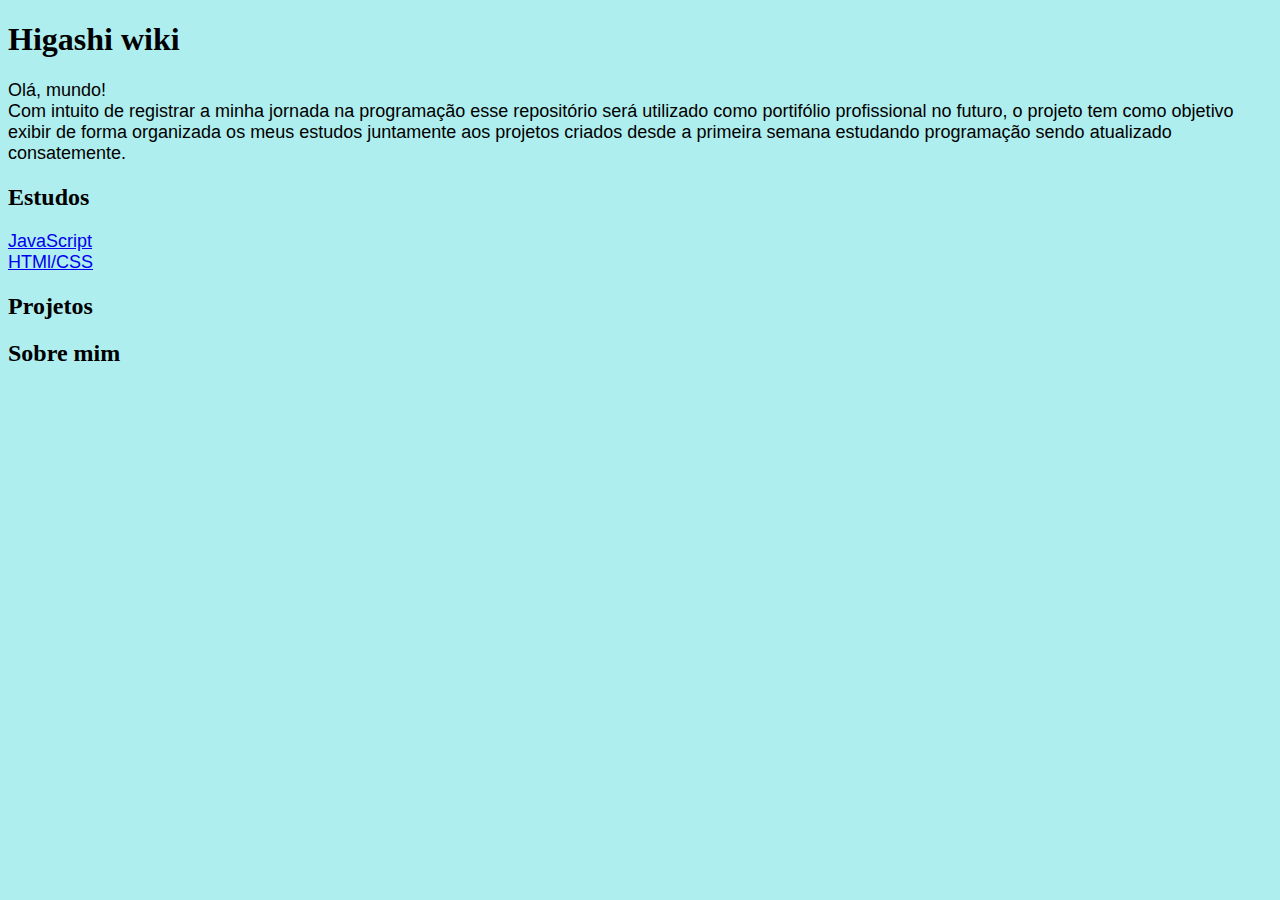
==== Estudos-wiki/index.html @ c99308f2 "Versão beta" ====
<!DOCTYPE html>
<html lang="en">
<head>
    <meta charset="UTF-8">
    <meta name="viewport" content="width=device-width, initial-scale=1.0">
    <title>Higashi wiki</title>
    <link rel="stylesheet" href="index.css">
</head>
<body>
    <h1>Higashi wiki</h1>
    <P>
        Olá, mundo!<br>
        Com intuito de registrar a minha jornada na programação esse repositório será utilizado como portifólio profissional no futuro, o projeto tem como objetivo exibir de forma organizada os meus estudos juntamente aos projetos criados desde a primeira semana estudando programação sendo atualizado consatemente.
    </P>
    <h2>Estudos</h2>
    <a href="estudos/JavaScript.html">JavaScript</a><br>
    <a href="estudos/HTML-CSS.html">HTMl/CSS</a>
    <h2>Projetos</h2>
    <h2>Sobre mim</h2>
</body>
</html>
---- Estudos-wiki/index.css ----
body {
    background-color:paleturquoise
}
p {
    font:normal 18px Arial;
}
a {
    font:normal 18px Arial;
}
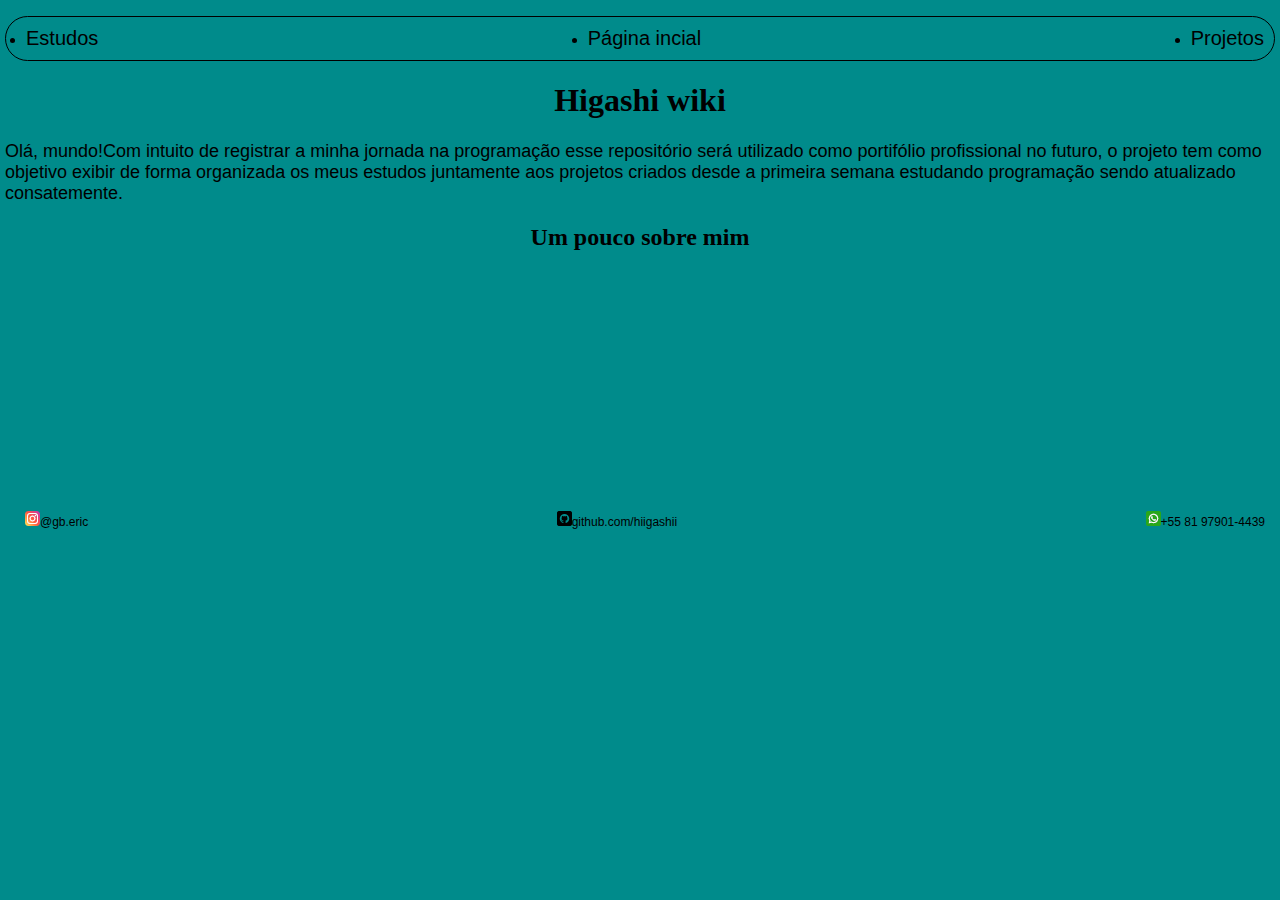
==== commit 42c3ec21: "Versão beta 1.1" ====
--- a/Estudos-wiki/index.html
+++ b/Estudos-wiki/index.html
@@ -7,15 +7,42 @@
     <link rel="stylesheet" href="index.css">
 </head>
 <body>
+    <header>
+        <nav>
+            <ul>
+                <li>
+                    <a href="estudos/index.html">Estudos</a>
+                </li>
+                <li>
+                    <a href="index.html">Página incial</a>
+                </li>
+                <li>
+                    <a href="">Projetos</a>
+                </li>
+            </ul>
+        </nav>
+    </header>
     <h1>Higashi wiki</h1>
-    <P>
-        Olá, mundo!<br>
-        Com intuito de registrar a minha jornada na programação esse repositório será utilizado como portifólio profissional no futuro, o projeto tem como objetivo exibir de forma organizada os meus estudos juntamente aos projetos criados desde a primeira semana estudando programação sendo atualizado consatemente.
-    </P>
-    <h2>Estudos</h2>
-    <a href="estudos/JavaScript.html">JavaScript</a><br>
-    <a href="estudos/HTML-CSS.html">HTMl/CSS</a>
-    <h2>Projetos</h2>
-    <h2>Sobre mim</h2>
+    <div id="desc">
+        <P>
+            Olá, mundo!Com intuito de registrar a minha jornada na programação esse repositório será utilizado como portifólio profissional no futuro, o projeto tem como objetivo exibir de forma organizada os meus estudos juntamente aos projetos criados desde a primeira semana estudando programação sendo atualizado consatemente.
+        </P>
+    </div>
+    <h2>Um pouco sobre mim</h2>
+    <footer>
+        <nav>
+            <ul id="rodape">
+                <li  class="container">
+                    <a class="l-rodape" href=""><img src="imgs/instagram.png" alt="instagram">@gb.eric</a>
+                </li>
+                <li class="container">
+                    <a class="l-rodape" href=""><img src="imgs/github.png" alt="github">github.com/hiigashii</a>
+                </li>
+                <li class="container">
+                    <a class="l-rodape" href=""><img src="imgs/whatsapp.png" alt="">+55 81 97901-4439</a>
+                </li>
+            </ul>
+        </nav>
+    </footer>
 </body>
 </html>--- a/Estudos-wiki/index.css
+++ b/Estudos-wiki/index.css
@@ -1,9 +1,43 @@
 body {
-    background-color:paleturquoise
+    background-color:darkcyan;
+    margin-left: 5px;
+    margin-right: 5px;
 }
-p {
-    font:normal 18px Arial;
+
+ul{
+    display: flex;
+    justify-content: space-between;
+    border: 1px solid black;
+    padding: 10px 10px 10px 20px ;
+    border-radius: 30px;
+    
 }
-a {
-    font:normal 18px Arial;
+h1{
+    text-align: center;
+}
+a{
+    font: normal 20px arial;
+    color: black;
+    text-decoration: none;
+}
+p{
+    font: normal 18px arial;
+}
+h2{
+    text-align: center;
+}
+#rodape{
+    margin-top: 250px;
+    margin-bottom: 0px;
+    list-style: none;
+    border: none;
+}
+.l-rodape{
+    font: normal 12px arial
+    
+}
+.container{
+    display: inline-block;
+    vertical-align: middle;
+    
 }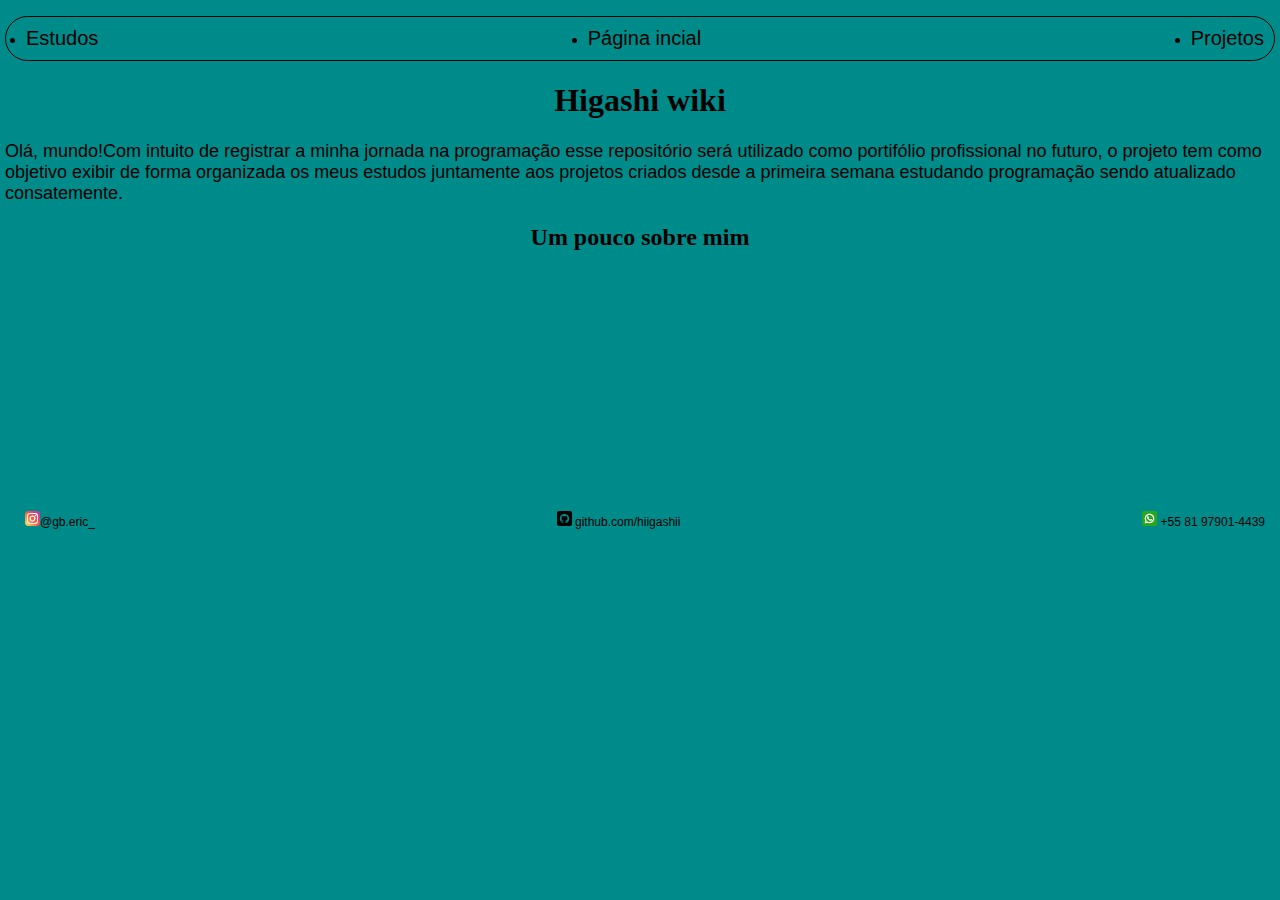
==== commit 3220622a: "Versão beta 1.2" ====
--- a/Estudos-wiki/index.html
+++ b/Estudos-wiki/index.html
@@ -33,13 +33,18 @@
         <nav>
             <ul id="rodape">
                 <li  class="container">
-                    <a class="l-rodape" href=""><img src="imgs/instagram.png" alt="instagram">@gb.eric</a>
+                    <a class="l-rodape" target="_blank" href="https://www.instagram.com/gb.eric_">
+                        <img src="imgs/instagram.png" alt="instagram">@gb.eric_</a>
                 </li>
                 <li class="container">
-                    <a class="l-rodape" href=""><img src="imgs/github.png" alt="github">github.com/hiigashii</a>
+                    <a class="l-rodape" href="https://github.com/hiigashii" target="_blank">
+                        <img src="imgs/github.png" alt="github">
+                        github.com/hiigashii</a>
                 </li>
                 <li class="container">
-                    <a class="l-rodape" href=""><img src="imgs/whatsapp.png" alt="">+55 81 97901-4439</a>
+                    <a class="l-rodape" target="_blank" href="https://api.whatsapp.com/send?phone=558197901449">
+                        <img src="imgs/whatsapp.png" alt="">
+                        +55 81 97901-4439</a>
                 </li>
             </ul>
         </nav>
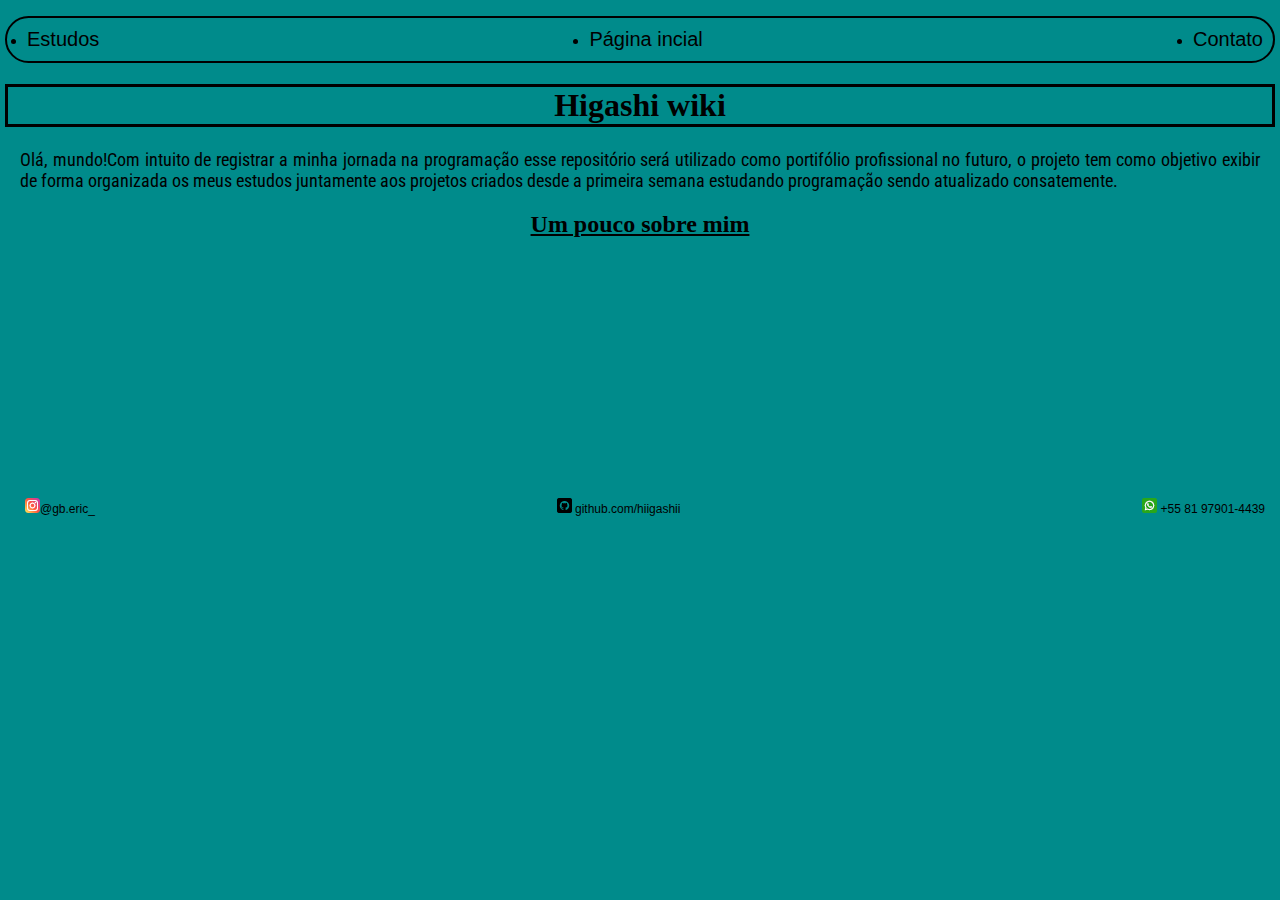
==== commit 3c83a30a: "Beta 1.2" ====
--- a/Estudos-wiki/index.html
+++ b/Estudos-wiki/index.html
@@ -10,19 +10,22 @@
     <header>
         <nav>
             <ul>
-                <li>
+                <li class="nav-container">
                     <a href="estudos/index.html">Estudos</a>
                 </li>
-                <li>
+                <li class="nav-container">
                     <a href="index.html">Página incial</a>
                 </li>
-                <li>
-                    <a href="">Projetos</a>
+                <li class="none">
+                    <a href="contato/index.html">Contato</a>
                 </li>
             </ul>
         </nav>
     </header>
-    <h1>Higashi wiki</h1>
+    <div id="title">
+        <h1>Higashi wiki</h1>
+    </div>
+    
     <div id="desc">
         <P>
             Olá, mundo!Com intuito de registrar a minha jornada na programação esse repositório será utilizado como portifólio profissional no futuro, o projeto tem como objetivo exibir de forma organizada os meus estudos juntamente aos projetos criados desde a primeira semana estudando programação sendo atualizado consatemente.
--- a/Estudos-wiki/index.css
+++ b/Estudos-wiki/index.css
@@ -1,3 +1,4 @@
+@import url('https://fonts.googleapis.com/css2?family=Roboto+Condensed:wght@300&display=swap');
 body {
     background-color:darkcyan;
     margin-left: 5px;
@@ -7,30 +8,39 @@
 ul{
     display: flex;
     justify-content: space-between;
-    border: 1px solid black;
+    border: 2px solid black;
     padding: 10px 10px 10px 20px ;
     border-radius: 30px;
     
 }
 h1{
     text-align: center;
+    border: 3px solid ;
 }
 a{
     font: normal 20px arial;
     color: black;
     text-decoration: none;
+    
 }
 p{
     font: normal 18px arial;
+    font-family: 'Roboto Condensed', sans-serif;
+    text-align: justify;
+    margin-left: 15px;
+    margin-right: 15px;
+    font-weight: 900px;
 }
 h2{
     text-align: center;
+    text-decoration: underline;
 }
 #rodape{
     margin-top: 250px;
     margin-bottom: 0px;
     list-style: none;
     border: none;
+    
 }
 .l-rodape{
     font: normal 12px arial
@@ -40,4 +50,7 @@
     display: inline-block;
     vertical-align: middle;
     
+}
+h1{
+    border: 3px solid ;
 }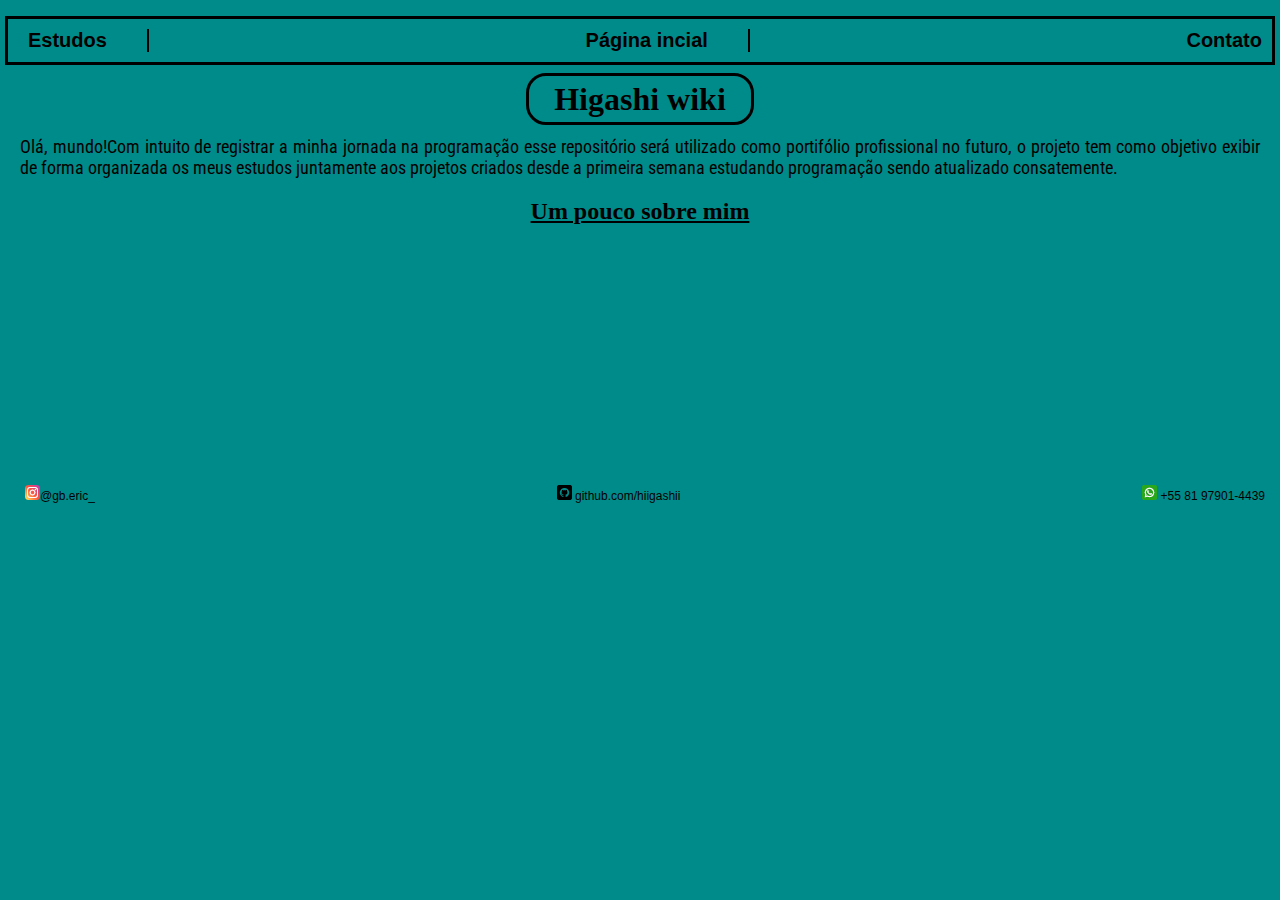
==== commit 71c2671a: "manu" ====
--- a/Estudos-wiki/index.html
+++ b/Estudos-wiki/index.html
@@ -11,13 +11,13 @@
         <nav>
             <ul>
                 <li class="nav-container">
-                    <a href="estudos/index.html">Estudos</a>
+                    <a class="l-header" href="estudos/index.html">Estudos</a>
                 </li>
                 <li class="nav-container">
-                    <a href="index.html">Página incial</a>
+                    <a class="l-header" href="index.html">Página incial</a>
                 </li>
                 <li class="none">
-                    <a href="contato/index.html">Contato</a>
+                    <a class="l-header" href="contato/index.html">Contato</a>
                 </li>
             </ul>
         </nav>
@@ -35,16 +35,16 @@
     <footer>
         <nav>
             <ul id="rodape">
-                <li  class="container">
+                <li   class="container">
                     <a class="l-rodape" target="_blank" href="https://www.instagram.com/gb.eric_">
                         <img src="imgs/instagram.png" alt="instagram">@gb.eric_</a>
                 </li>
-                <li class="container">
+                <li  class="container">
                     <a class="l-rodape" href="https://github.com/hiigashii" target="_blank">
                         <img src="imgs/github.png" alt="github">
                         github.com/hiigashii</a>
                 </li>
-                <li class="container">
+                <li  class="container">
                     <a class="l-rodape" target="_blank" href="https://api.whatsapp.com/send?phone=558197901449">
                         <img src="imgs/whatsapp.png" alt="">
                         +55 81 97901-4439</a>
--- a/Estudos-wiki/index.css
+++ b/Estudos-wiki/index.css
@@ -8,17 +8,23 @@
 ul{
     display: flex;
     justify-content: space-between;
-    border: 2px solid black;
+    border: 3px solid black;
     padding: 10px 10px 10px 20px ;
-    border-radius: 30px;
+    list-style: none;
+  
     
 }
 h1{
     text-align: center;
     border: 3px solid ;
+    display: inline;
+    padding: 5px 25px 5px 25px;
+    border-radius: 20px;
+    
 }
 a{
     font: normal 20px arial;
+    font-weight: bold ;
     color: black;
     text-decoration: none;
     
@@ -48,9 +54,21 @@
 }
 .container{
     display: inline-block;
-    vertical-align: middle;
-    
+    vertical-align: middle;  ;
 }
-h1{
-    border: 3px solid ;
+
+#title{
+    text-align: center;
+}
+
+.nav-container{
+    border-right: 2px solid black;
+    padding-right: 40px;
+}
+.none{
+    border: none;
+}
+.l-header:hover{
+    font: normal 25px arial;
+    font-weight: bold ;
 }